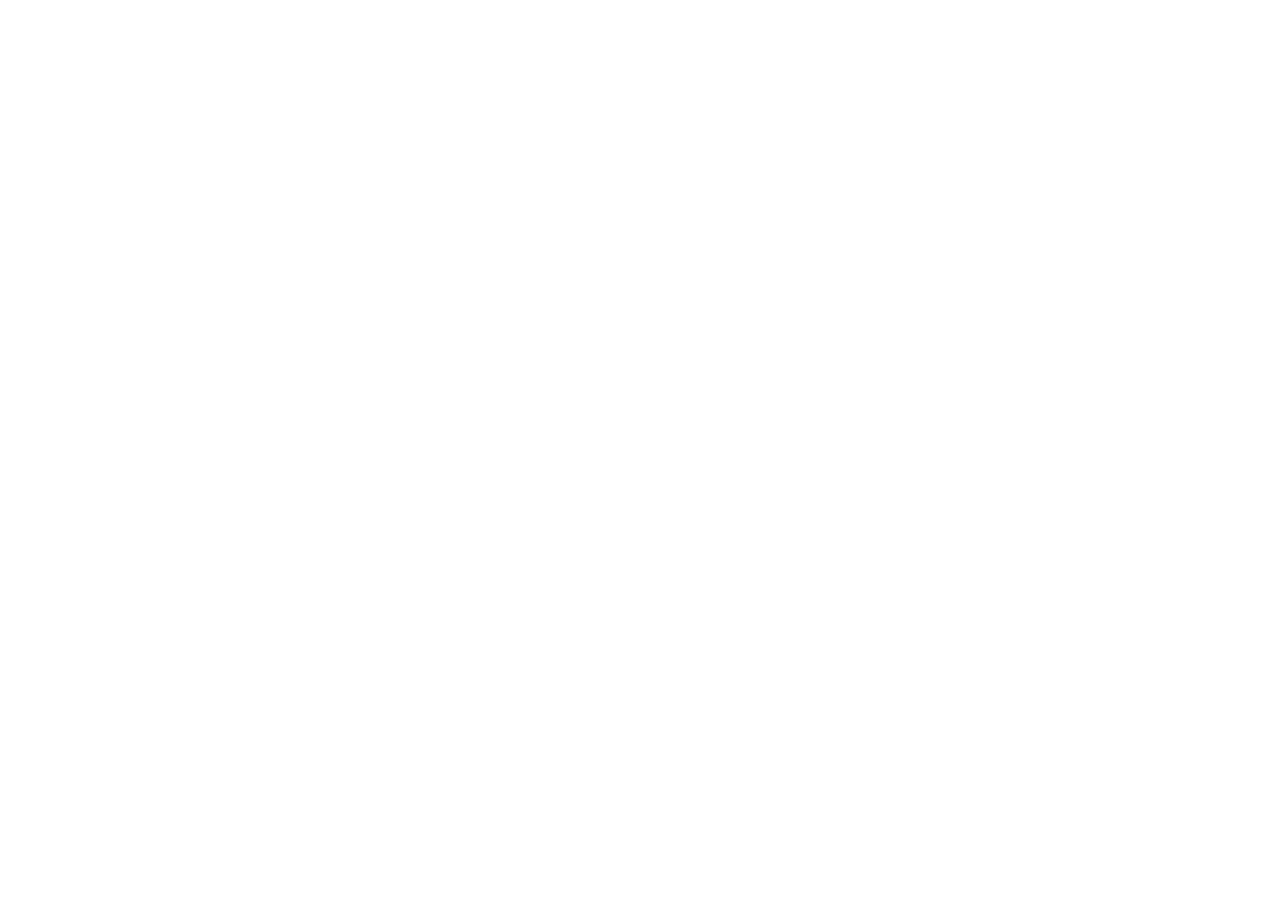
==== jsdemo.html @ fe6a3665 "changes update" ====
<!DOCTYPE html>
<html lang="en">

<head>
    <meta charset="UTF-8">
    <meta http-equiv="X-UA-Compatible" content="IE=edge">
    <meta name="viewport" content="width=device-width, initial-scale=1.0">
    <title>Document</title>
    <script src="./jsdemo.js" defer></script>
</head>

<body>
    <span id="id"></span><h1 id="title"></h1>
    <p id="desc"></p>
</body>
</html>
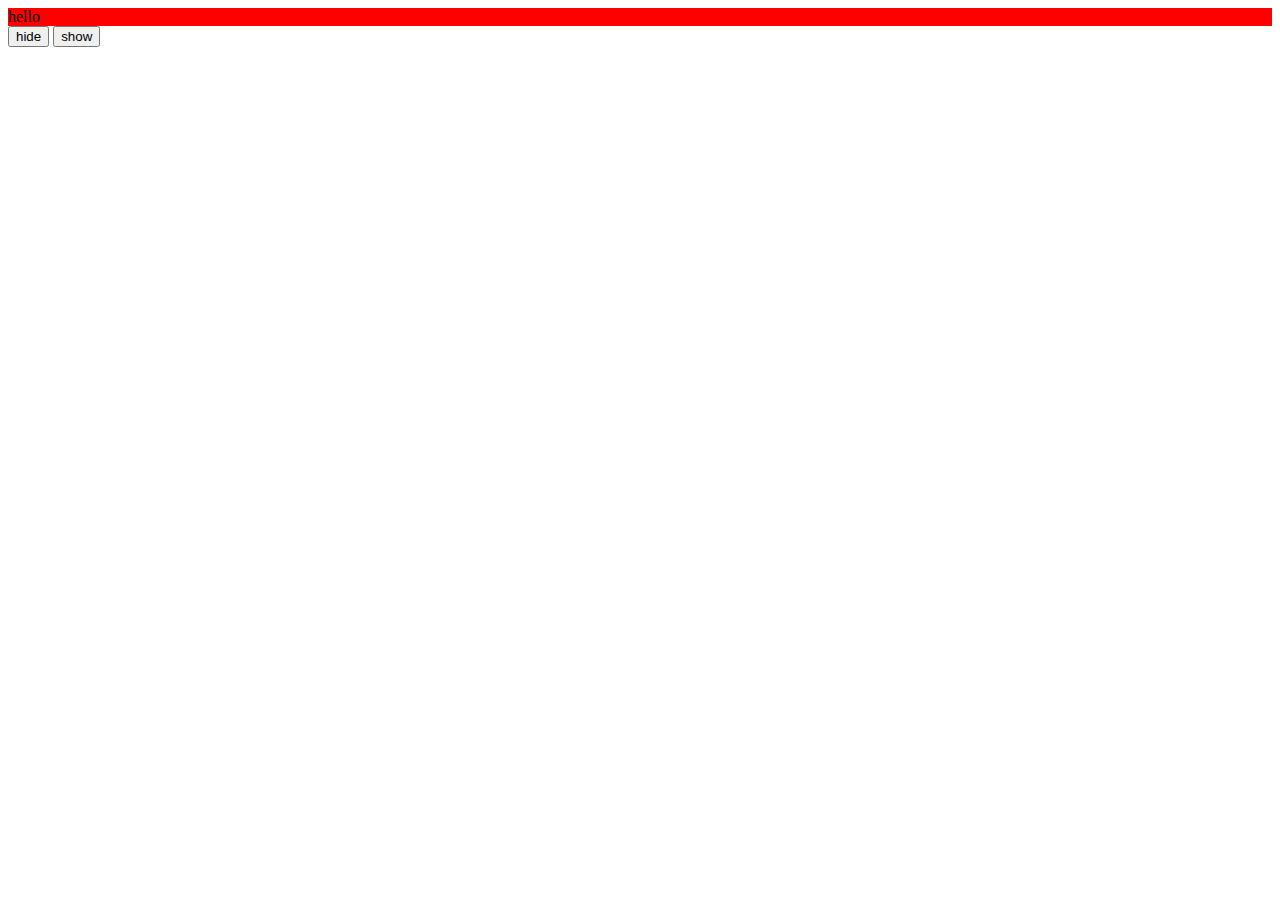
==== commit ece4cd96: "frontend" ====
--- a/jsdemo.html
+++ b/jsdemo.html
@@ -1,16 +1,14 @@
-<!DOCTYPE html>
 <html lang="en">
-
-<head>
-    <meta charset="UTF-8">
-    <meta http-equiv="X-UA-Compatible" content="IE=edge">
-    <meta name="viewport" content="width=device-width, initial-scale=1.0">
-    <title>Document</title>
-    <script src="./jsdemo.js" defer></script>
-</head>
-
-<body>
-    <span id="id"></span><h1 id="title"></h1>
-    <p id="desc"></p>
-</body>
+    <head>
+        <meta charset="UTF-8">
+        <meta http-equiv="X-UA-Compatible" content="IE=edge">
+        <meta name="viewport" content="width=device-width, initial-scale=1.0">
+        <title>Document</title>
+        <script src="./front_js_demo.js" defer></script>
+    </head>
+    <body>
+        <div id="hello">hello</div>
+        <button onclick="hide()">hide</button>
+        <button onclick="show()">show</button>
+    </body>
 </html>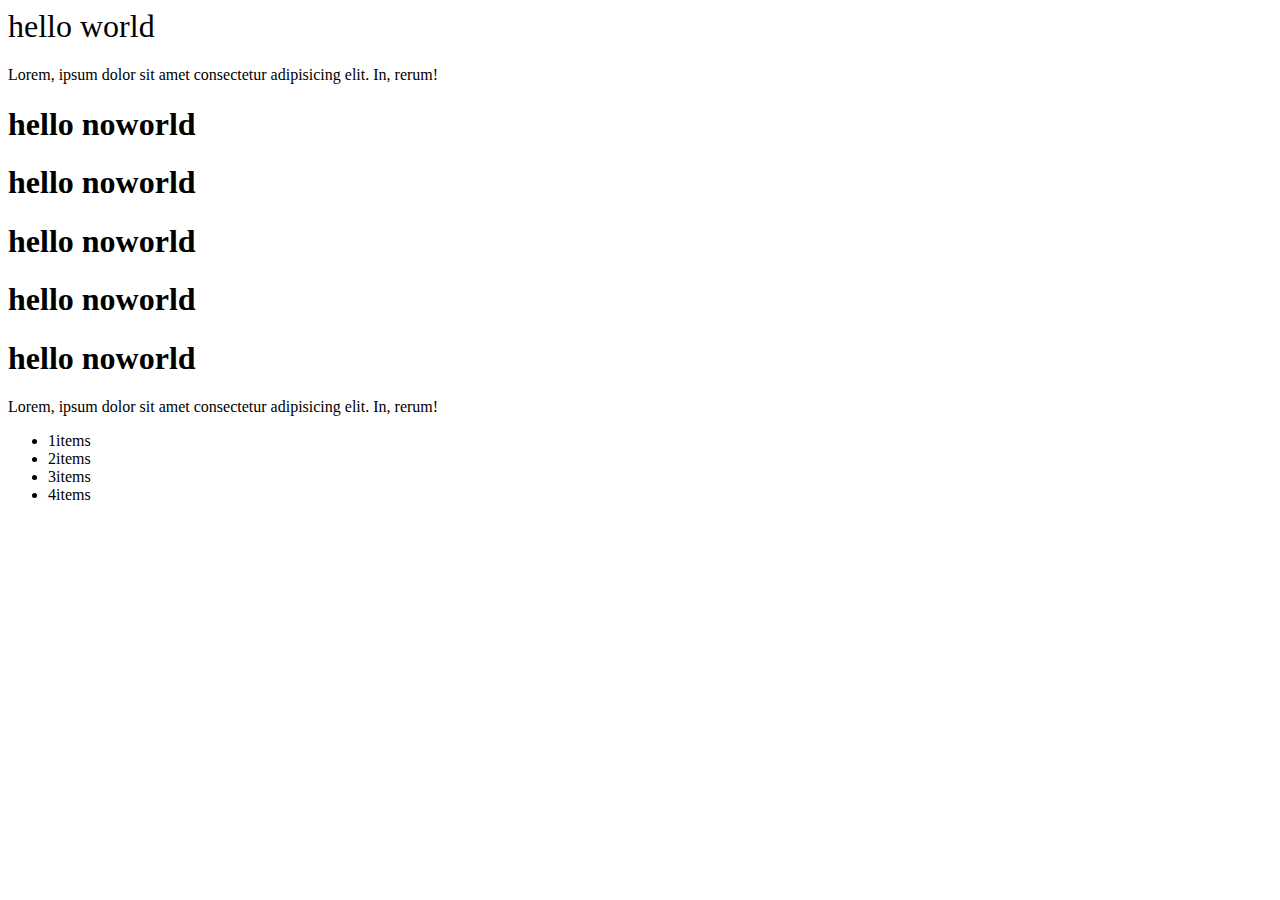
==== commit f537475d: "no msg" ====
--- a/jsdemo.html
+++ b/jsdemo.html
@@ -1,14 +1,32 @@
 <html lang="en">
-    <head>
-        <meta charset="UTF-8">
-        <meta http-equiv="X-UA-Compatible" content="IE=edge">
-        <meta name="viewport" content="width=device-width, initial-scale=1.0">
-        <title>Document</title>
-        <script src="./front_js_demo.js" defer></script>
-    </head>
-    <body>
-        <div id="hello">hello</div>
-        <button onclick="hide()">hide</button>
-        <button onclick="show()">show</button>
-    </body>
+<head>
+    <meta charset="UTF-8">
+    <meta http-equiv="X-UA-Compatible" content="IE=edge">
+    <meta name="viewport" content="width=device-width, initial-scale=1.0">
+    <title>Document</title>
+    <script src="./index.js" defer></script>
+    <link rel="stylesheet" href="./style.css">
+</head>
+<body>
+     <h1 id="main-heading" class="heading"> hello world </h1>
+
+
+
+
+     <p>Lorem, ipsum dolor sit amet consectetur adipisicing elit. In, rerum!</p>
+
+     <h1>hello noworld</h1>
+     <h1>hello noworld</h1>
+     <h1>hello noworld</h1>
+     <h1>hello noworld</h1>
+     <h1>hello noworld</h1>
+     <p>Lorem, ipsum dolor sit amet consectetur adipisicing elit. In, rerum!</p>
+
+     <ul>
+        <li>1items</li>
+        <li>2items</li>
+        <li>3items</li>
+        <li>4items</li>
+     </ul>
+</body>
 </html>--- a/style.css
+++ b/style.css
@@ -0,0 +1,3 @@
+.heading{
+    font-weight: 200;
+}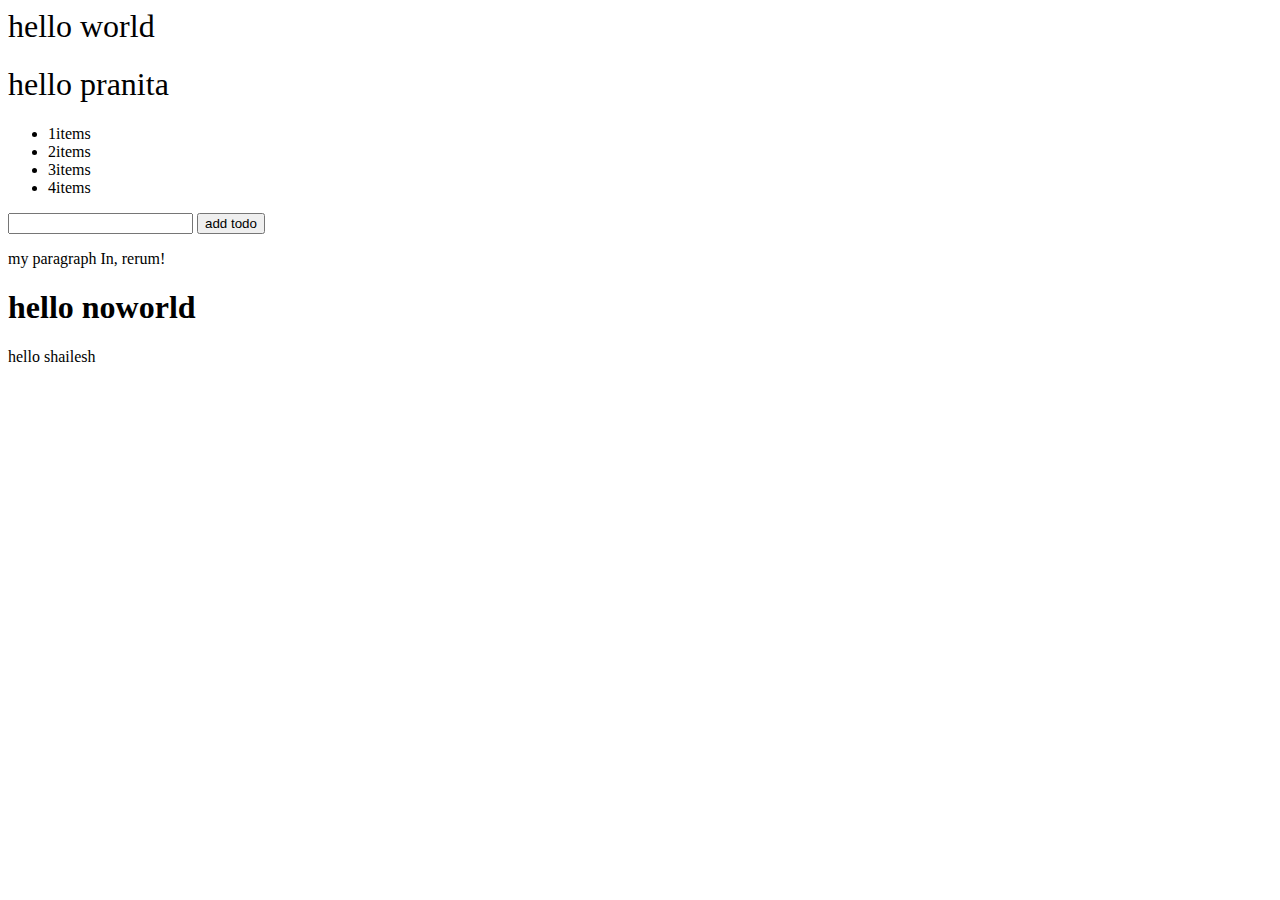
==== commit e6a2a099: "selector" ====
--- a/jsdemo.html
+++ b/jsdemo.html
@@ -9,18 +9,7 @@
 </head>
 <body>
      <h1 id="main-heading" class="heading"> hello world </h1>
-
-
-
-
-     <p>Lorem, ipsum dolor sit amet consectetur adipisicing elit. In, rerum!</p>
-
-     <h1>hello noworld</h1>
-     <h1>hello noworld</h1>
-     <h1>hello noworld</h1>
-     <h1>hello noworld</h1>
-     <h1>hello noworld</h1>
-     <p>Lorem, ipsum dolor sit amet consectetur adipisicing elit. In, rerum!</p>
+     <h1 id="main-heading" class="heading"> hello pranita </h1>
 
      <ul>
         <li>1items</li>
@@ -28,5 +17,18 @@
         <li>3items</li>
         <li>4items</li>
      </ul>
+
+
+        <input type="text" id="inputtodo">
+        <button onclick="collectdata()">add todo</button>
+
+
+     <p>my paragraph  In, rerum!</p>
+
+
+     <h1>hello noworld</h1>
+
+     <p>hello shailesh</p>
+
 </body>
 </html>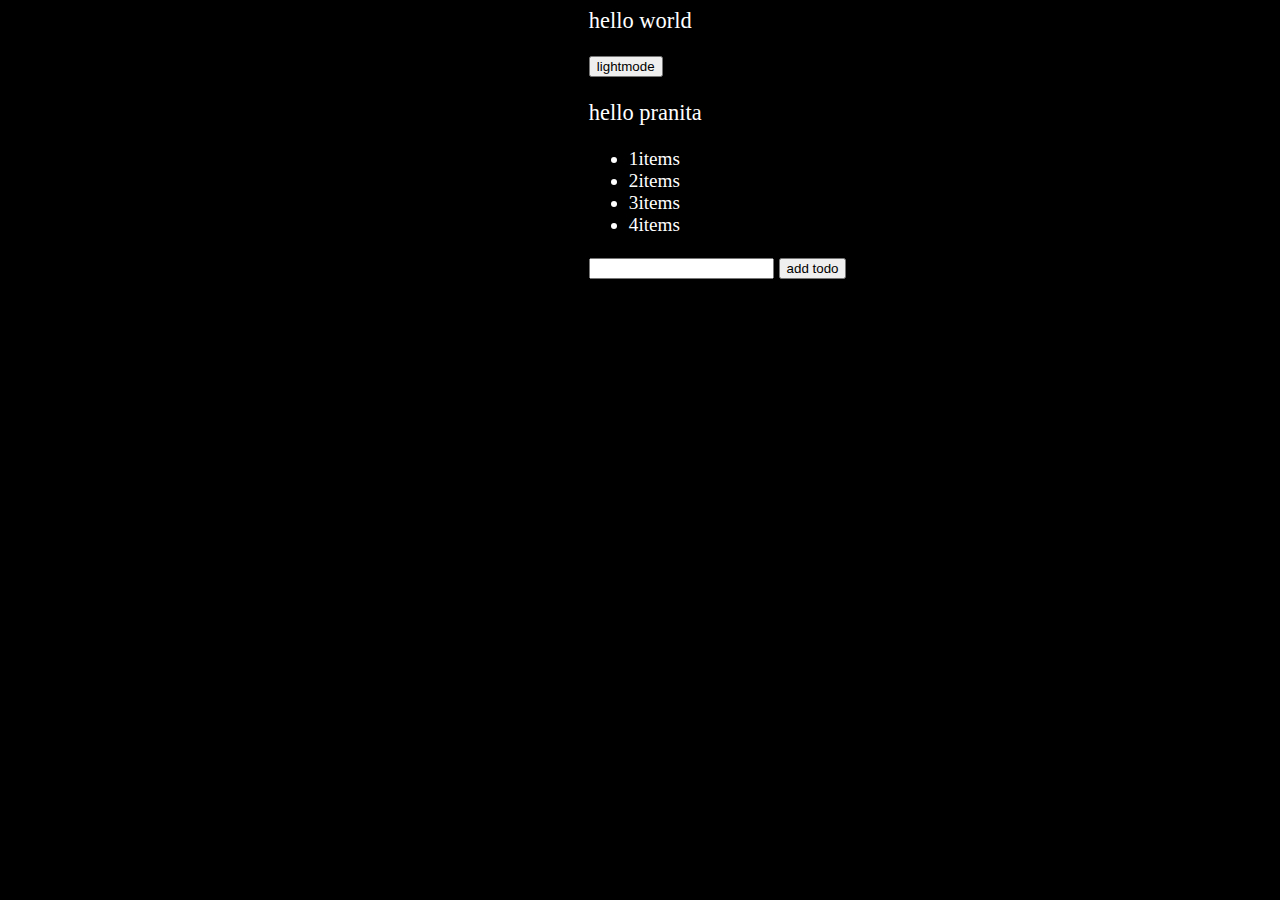
==== commit a44a990e: "classlist" ====
--- a/jsdemo.html
+++ b/jsdemo.html
@@ -7,9 +7,13 @@
     <script src="./index.js" defer></script>
     <link rel="stylesheet" href="./style.css">
 </head>
-<body>
-     <h1 id="main-heading" class="heading"> hello world </h1>
-     <h1 id="main-heading" class="heading"> hello pranita </h1>
+<body class="container container-font dark">
+     <h3 id="main-heading" class="heading"> hello world </h3> 
+     
+     <button class="darkmode hide" onclick="darkmode()">darkmode</button>
+     <button class="lightmode " onclick="lightmode()">lightmode</button>
+     
+     <h3 id="main-heading" class="heading"> hello pranita </h3>
 
      <ul>
         <li>1items</li>
@@ -17,18 +21,8 @@
         <li>3items</li>
         <li>4items</li>
      </ul>
-
-
         <input type="text" id="inputtodo">
         <button onclick="collectdata()">add todo</button>
-
-
-     <p>my paragraph  In, rerum!</p>
-
-
-     <h1>hello noworld</h1>
-
-     <p>hello shailesh</p>
-
+   
 </body>
 </html>--- a/style.css
+++ b/style.css
@@ -1,3 +1,29 @@
+.container{
+    background-color: white;
+    align-items: center;
+    color: black;
+    margin-left: 46%;
+    margin-right: 30%;
+}
+
 .heading{
     font-weight: 200;
+}
+
+.container-font {
+    font-size: larger;
+}
+
+
+.light{
+    background-color: white;
+    color: black;
+}
+.dark{
+    background-color: black;
+    color: white;
+}
+
+.hide{
+    display: none;
 }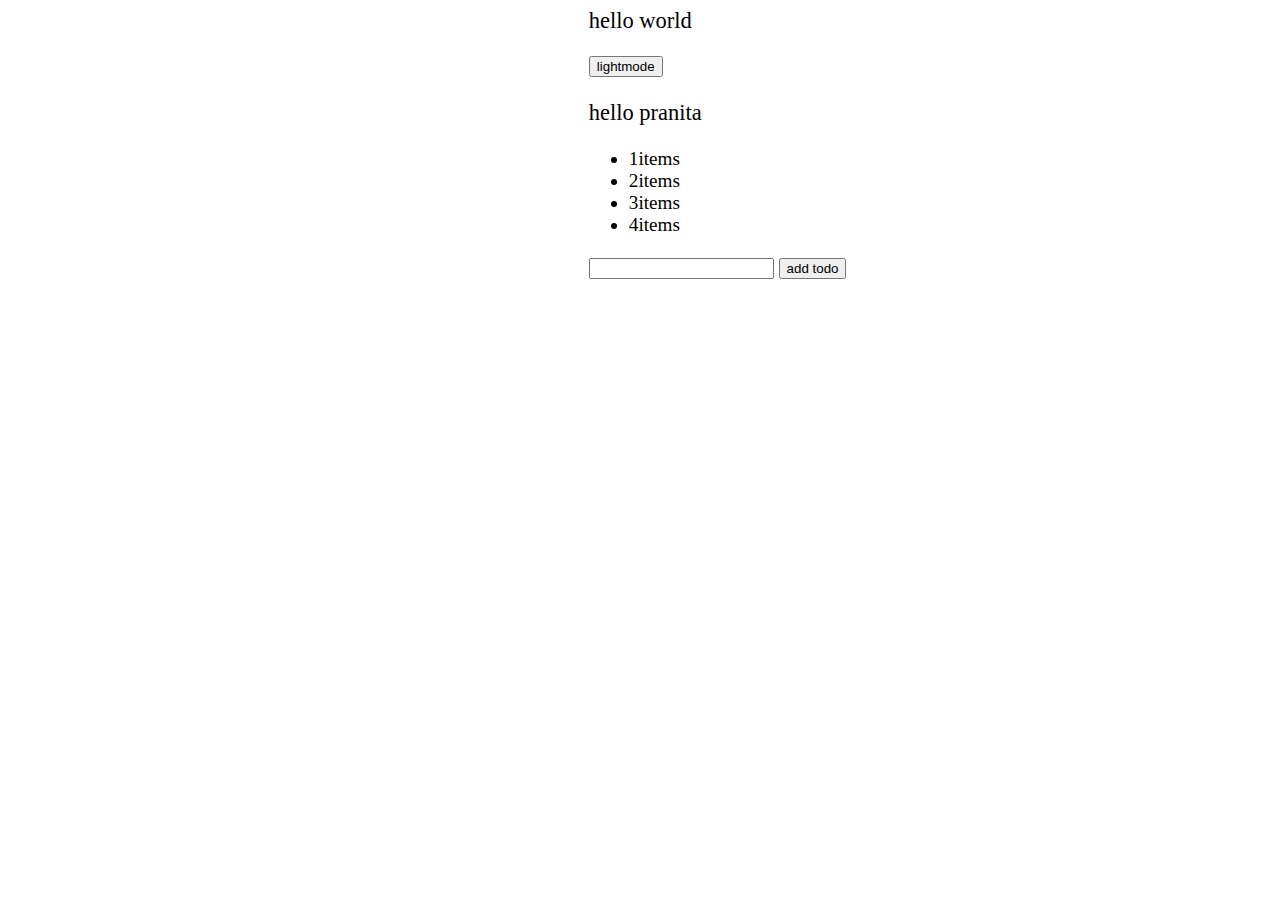
==== commit 98df5ab6: "js" ====
--- a/jsdemo.html
+++ b/jsdemo.html
@@ -7,12 +7,10 @@
     <script src="./index.js" defer></script>
     <link rel="stylesheet" href="./style.css">
 </head>
-<body class="container container-font dark">
+<body class="container container-font">
      <h3 id="main-heading" class="heading"> hello world </h3> 
-     
      <button class="darkmode hide" onclick="darkmode()">darkmode</button>
      <button class="lightmode " onclick="lightmode()">lightmode</button>
-     
      <h3 id="main-heading" class="heading"> hello pranita </h3>
 
      <ul>
@@ -23,6 +21,5 @@
      </ul>
         <input type="text" id="inputtodo">
         <button onclick="collectdata()">add todo</button>
-   
 </body>
 </html>--- a/style.css
+++ b/style.css
@@ -14,7 +14,6 @@
     font-size: larger;
 }
 
-
 .light{
     background-color: white;
     color: black;
@@ -26,4 +25,8 @@
 
 .hide{
     display: none;
+}
+
+.bg-red{
+    background-color: red;
 }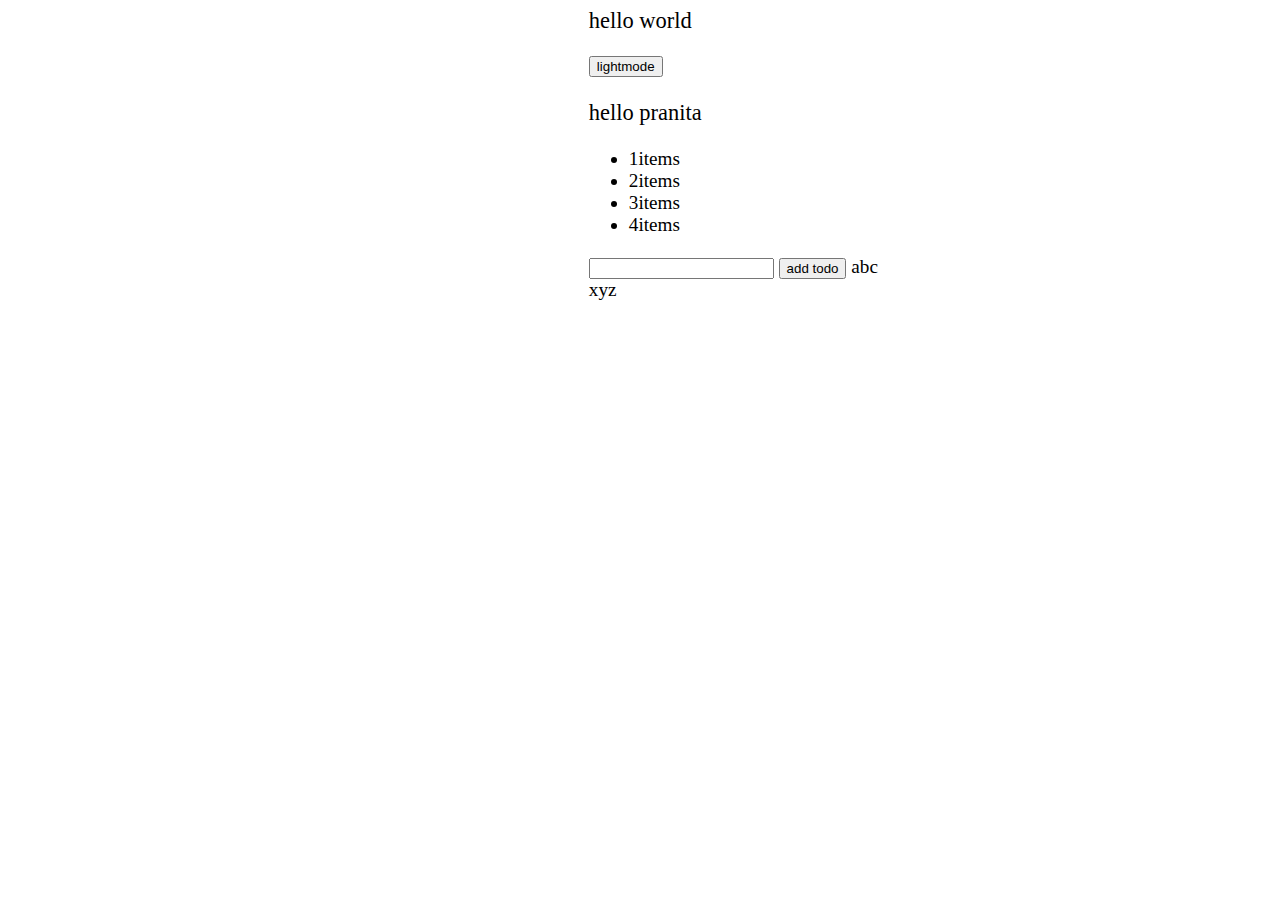
==== commit 28f1bd26: "fetch add element" ====
--- a/jsdemo.html
+++ b/jsdemo.html
@@ -19,7 +19,11 @@
         <li>3items</li>
         <li>4items</li>
      </ul>
-        <input type="text" id="inputtodo">
+        <input type="text" id="inputtodo" onchange="getdata()">
         <button onclick="collectdata()">add todo</button>
+
+        <span onclick="test()">
+         abc xyz
+        </span>
 </body>
 </html>